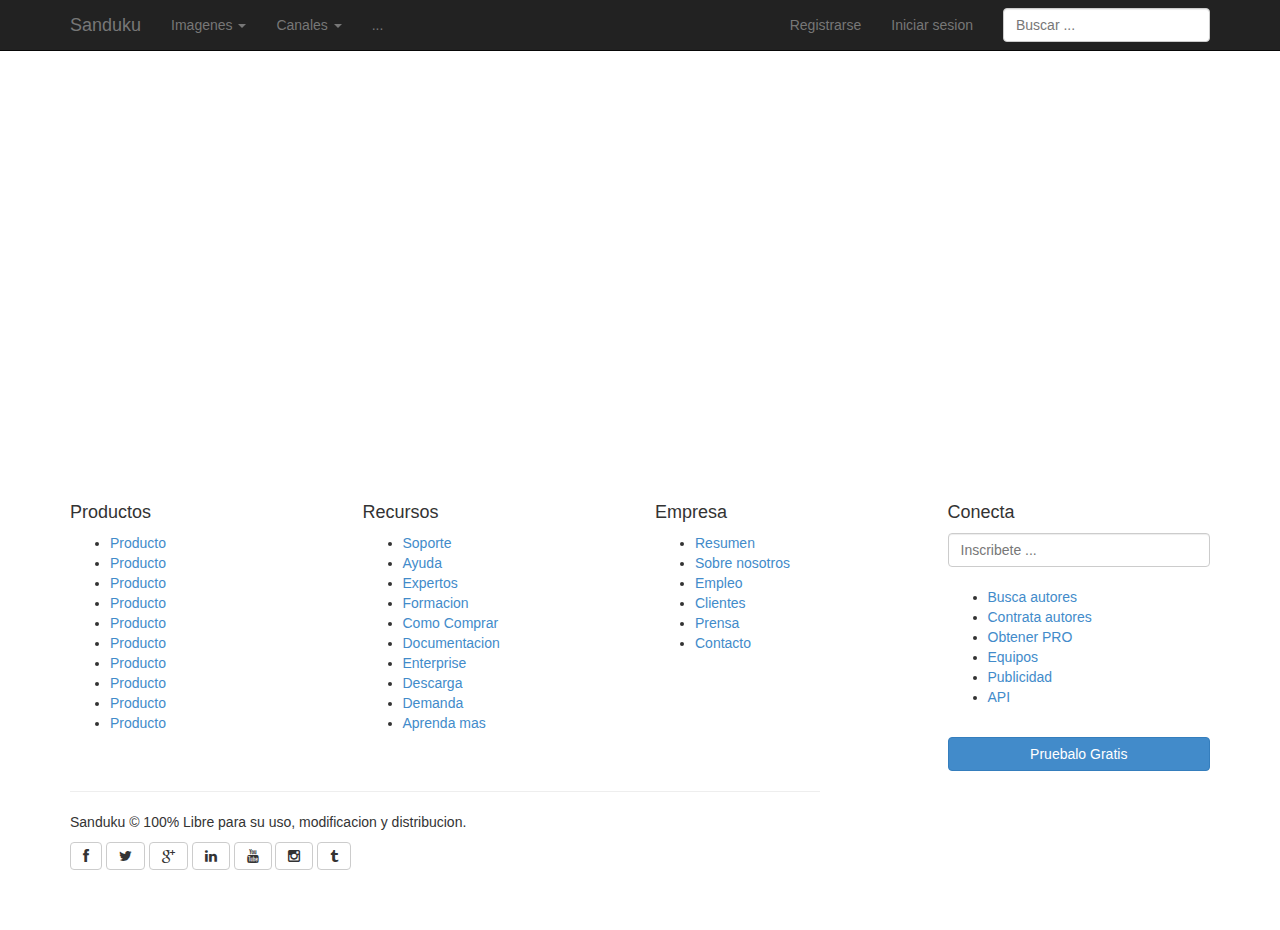
==== presentacion1/index.html @ 88672bf8 "Actualizando bootstrap" ====
<html>
<head>
<title>Portfolio</title>
<link rel="stylesheet" type="text/css" href="../res/bootstrap3/css/bootstrap.min.css">
<link rel="stylesheet" type="text/css" href="../res/font-awesome/css/font-awesome.min.css">
<style>
/** **/
.dropdown:hover .dropdown-menu {
    display: block;
 }
/** **/
 </style>
</head>

<body>
<header class="navbar navbar-inverse navbar-static-top" role="banner">
  <div class="container">
    <div class="navbar-header">
      <button class="navbar-toggle" type="button" data-toggle="collapse" data-target=".bs-navbar-collapse">
        <span class="sr-only">Toggle navigation</span>
        <span class="icon-bar"></span>
        <span class="icon-bar"></span>
        <span class="icon-bar"></span>
      </button>
      <a class="navbar-brand" href="#">Sanduku</a>
    </div>
    <nav class="collapse navbar-collapse bs-navbar-collapse" role="navigation">
      <ul class="nav navbar-nav">
      <li class="dropdown">
        <a href="#" class="dropdown-toggle" data-toggle="dropdown">Imagenes <b class="caret"></b></a>
        <ul class="dropdown-menu">
          <li><a href="#">Pupulares</a></li>
          <li><a href="#">Recientes</a></li>
          <li><a href="#">Canales</a></li>
        </ul>
      </li>
      <li class="dropdown">
        <a href="#" class="dropdown-toggle" data-toggle="dropdown">Canales <b class="caret"></b></a>
        <ul class="dropdown-menu">
          <li><a href="#">Recientes</a></li>
          <li><a href="#">Populares</a></li>
          <li><a href="#">Nuevo canal</a></li>
        </ul>
      </li>
      <li class="dropdown">
        <a href="#" class="dropdown-toggle" data-toggle="dropdown"> ...</b></a>
        <ul class="dropdown-menu">
          <li><a href="#">Etiquetas</a></li>
          <li class="divider"></li>
          <li><a href="#">Acerca de ...</a></li>
          <li><a href="#">Blog</a></li>
        </ul>
      </li>

      </ul>

   
    <ul class="nav navbar-nav navbar-right">
    <li><a href="">Registrarse</a></li>
    <li><a href="">Iniciar sesion</a></li>
      <li>
      <form class="navbar-form navbar-left" role="search">
      <div class="form-group">
        <input type="text" class="form-control" placeholder="Buscar ...">
      </div>
    </form>
   </li>
      
    </ul>
    </nav>
  </div>
</header>
<div class="container">
<!-- - - - - - - lo nav pils - - - - - - - - -->
	<div class="row">
		<div class="col-md-4">

		</div>
		<div class="col-md-8">
			<div class="embed-responsive embed-responsive-16by9">
  <iframe class="embed-responsive-item" src="http://youtube.com/embed/vCwpNgtm0bY"></iframe>
</div>
		</div>
	</div>

<!-- - - - - - - lo nav pils - - - - - - - - -->
</div>
	<div class="footer">
<div class="container">
	<div class="row">
		<div class="col-md-3">
			<h4>Productos</h4>
			<ul>
				<li><a href="#">Producto</a></li>
				<li><a href="#">Producto</a></li>
				<li><a href="#">Producto</a></li>
				<li><a href="#">Producto</a></li>
				<li><a href="#">Producto</a></li>
				<li><a href="#">Producto</a></li>
				<li><a href="#">Producto</a></li>
				<li><a href="#">Producto</a></li>
				<li><a href="#">Producto</a></li>
				<li><a href="#">Producto</a></li>
			</ul>
		</div>		<div class="col-md-3">
			<h4>Recursos</h4>
			<ul>
				<li><a href="#">Soporte</a></li>
				<li><a href="#">Ayuda</a></li>
				<li><a href="#">Expertos</a></li>
				<li><a href="#">Formacion</a></li>
				<li><a href="#">Como Comprar</a></li>
				<li><a href="#">Documentacion</a></li>
				<li><a href="#">Enterprise</a></li>
				<li><a href="#">Descarga</a></li>
				<li><a href="#">Demanda</a></li>
				<li><a href="#">Aprenda mas</a></li>

			</ul>
		</div>
		<div class="col-md-3">
			<h4>Empresa</h4>
			<ul>
				<li><a href="#">Resumen</a></li>
				<li><a href="#">Sobre nosotros</a></li>
				<li><a href="#">Empleo</a></li>
				<li><a href="#">Clientes</a></li>
				<li><a href="#">Prensa</a></li>
				<li><a href="#">Contacto</a></li>
			</ul>
		</div>
		<div class="col-md-3">
			<h4>Conecta</h4>

			<input type="text" placeholder="Inscribete ..." class="form-control">
			<br>
			<ul>
				<li><a href="#">Busca autores</a></li>
				<li><a href="#">Contrata autores</a></li>
				<li><a href="#">Obtener PRO</a></li>
				<li><a href="#">Equipos</a></li>
				<li><a href="#">Publicidad</a></li>
				<li><a href="#">API</a></li>
			</ul>
		<br>
		<a href="" class="btn btn-primary btn-block">Pruebalo Gratis</a>

		</div>
	</div>
	<div class="row">
		<div class="col-md-8">
		<hr>
		<p>Sanduku &copy; 100% Libre para su uso, modificacion y distribucion.</p>
		<a href="" class="btn btn-default"><i class="fa fa-facebook"></i> </a>
		<a href="" class="btn btn-default"><i class="fa fa-twitter"></i> </a>
		<a href="" class="btn btn-default"><i class="fa fa-google-plus"></i> </a>
		<a href="" class="btn btn-default"><i class="fa fa-linkedin"></i> </a>
		<a href="" class="btn btn-default"><i class="fa fa-youtube"></i> </a>
		<a href="" class="btn btn-default"><i class="fa fa-instagram"></i> </a>
		<a href="" class="btn btn-default"><i class="fa fa-tumblr"></i> </a>
		</div>
		<div class="col-md-4">
		</div>
	</div>

</div>
</div>
<br><br><br>

<script src="../res/jquery.min.js"></script>
<script src="../res/bootstrap3/js/bootstrap.min.js"></script>
<script>
	$(".tip").tooltip();
</script>
</body>

</html>
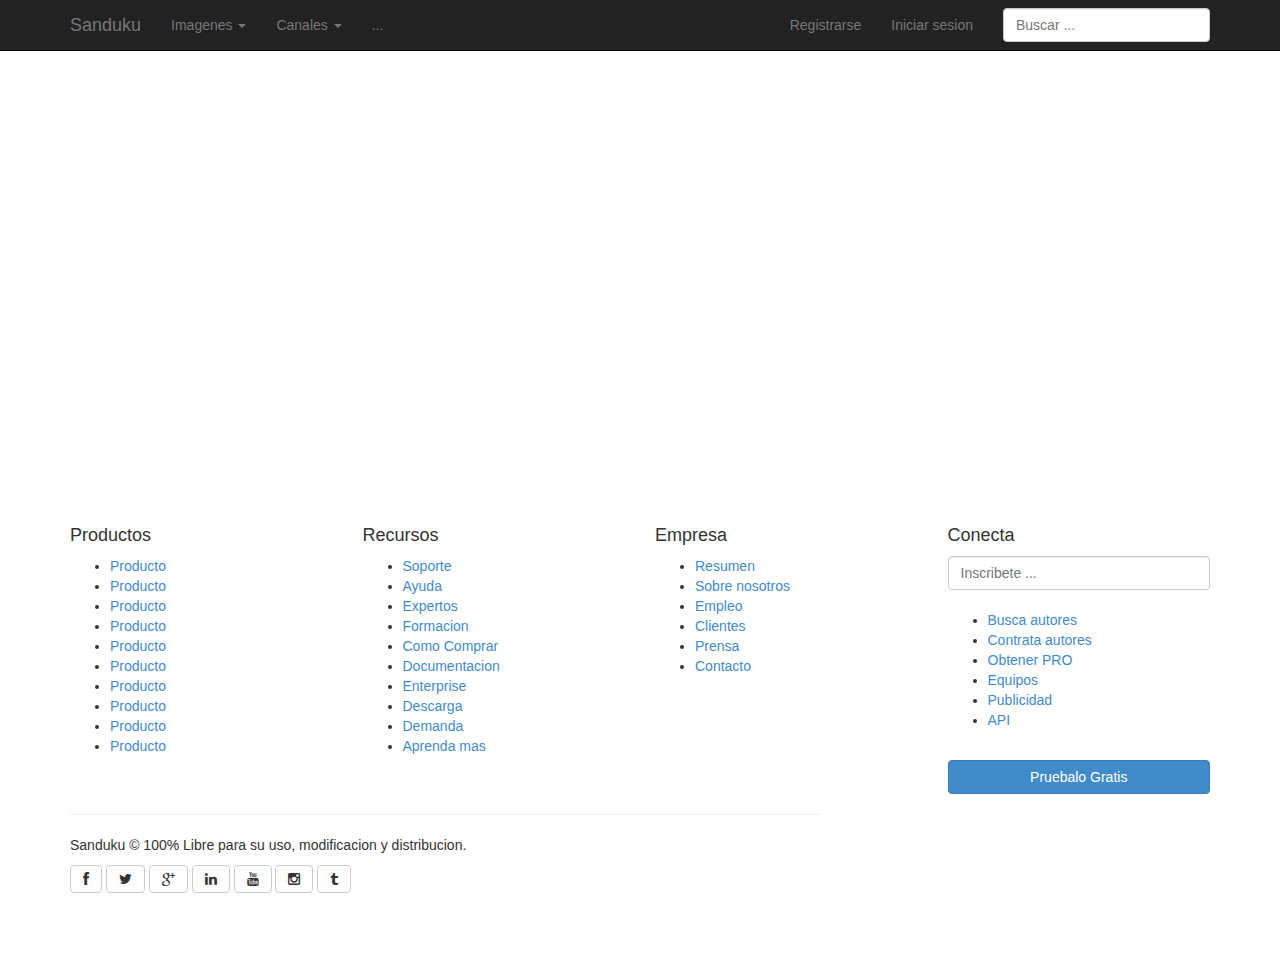
==== commit 9cb1eb0b: "Agregando flex video" ====
--- a/presentacion1/index.html
+++ b/presentacion1/index.html
@@ -3,6 +3,7 @@
 <title>Portfolio</title>
 <link rel="stylesheet" type="text/css" href="../res/bootstrap3/css/bootstrap.min.css">
 <link rel="stylesheet" type="text/css" href="../res/font-awesome/css/font-awesome.min.css">
+<link rel="stylesheet" type="text/css" href="../res/flex-video.css"/>
 <style>
 /** **/
 .dropdown:hover .dropdown-menu {
@@ -77,9 +78,8 @@
 
 		</div>
 		<div class="col-md-8">
-			<div class="embed-responsive embed-responsive-16by9">
-  <iframe class="embed-responsive-item" src="http://youtube.com/embed/vCwpNgtm0bY"></iframe>
-</div>
+
+ <div class="flex-video widescreen"><iframe src="https://www.youtube-nocookie.com/embed/vCwpNgtm0bY" frameborder="0" allowfullscreen=""></iframe></div>
 		</div>
 	</div>
 
--- a/res/flex-video.css
+++ b/res/flex-video.css
@@ -0,0 +1,24 @@
+.flex-video {
+  position: relative;
+  padding-top: 25px;
+  padding-bottom: 67.5%;
+  height: 0;
+  margin-bottom: 16px;
+  overflow: hidden;
+}
+ 
+.flex-video.widescreen { padding-bottom: 57.25%; }
+.flex-video.vimeo { padding-top: 0; }
+ 
+.flex-video iframe,
+.flex-video object,
+.flex-video embed {
+  position: absolute;
+  top: 0;
+  left: 0;
+  width: 100%;
+  height: 100%;
+}
+@media only screen and (max-device-width: 800px), only screen and (device-width: 1024px) and (device-height: 600px), only screen and (width: 1280px) and (orientation: landscape), only screen and (device-width: 800px), only screen and (max-width: 767px) {
+  .flex-video { padding-top: 0; }
+}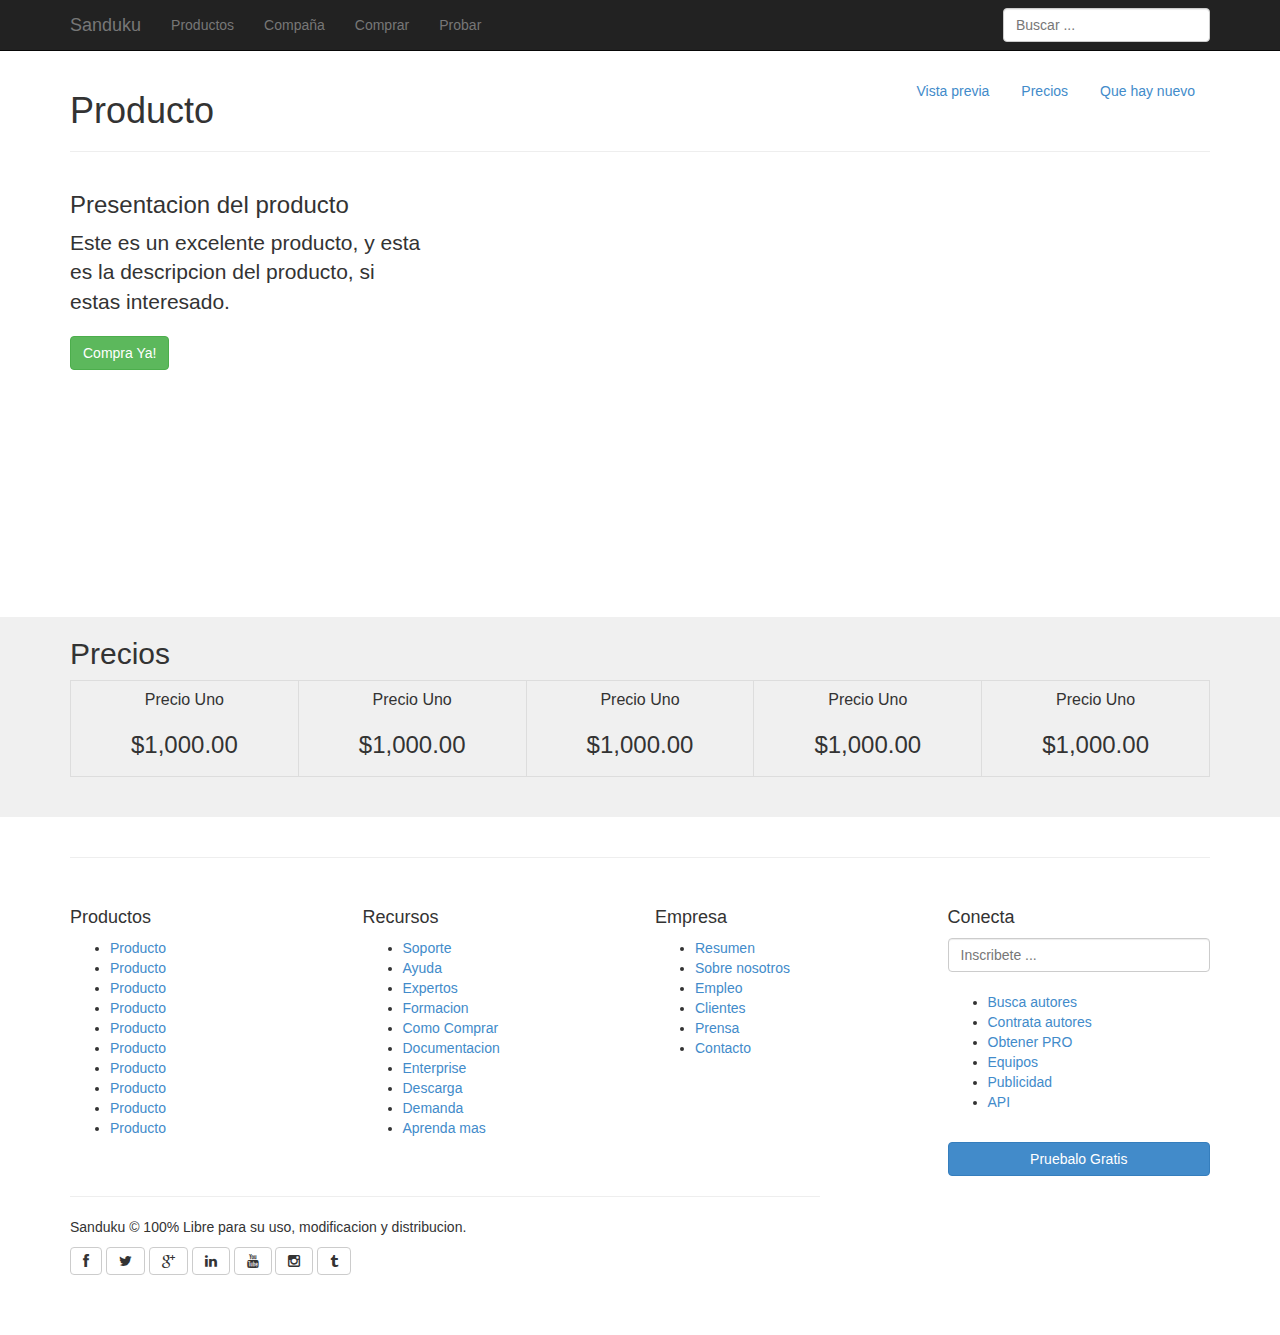
==== commit ef71cb7b: "Tabla de precios" ====
--- a/presentacion1/index.html
+++ b/presentacion1/index.html
@@ -27,38 +27,15 @@
     </div>
     <nav class="collapse navbar-collapse bs-navbar-collapse" role="navigation">
       <ul class="nav navbar-nav">
-      <li class="dropdown">
-        <a href="#" class="dropdown-toggle" data-toggle="dropdown">Imagenes <b class="caret"></b></a>
-        <ul class="dropdown-menu">
-          <li><a href="#">Pupulares</a></li>
-          <li><a href="#">Recientes</a></li>
-          <li><a href="#">Canales</a></li>
-        </ul>
-      </li>
-      <li class="dropdown">
-        <a href="#" class="dropdown-toggle" data-toggle="dropdown">Canales <b class="caret"></b></a>
-        <ul class="dropdown-menu">
-          <li><a href="#">Recientes</a></li>
-          <li><a href="#">Populares</a></li>
-          <li><a href="#">Nuevo canal</a></li>
-        </ul>
-      </li>
-      <li class="dropdown">
-        <a href="#" class="dropdown-toggle" data-toggle="dropdown"> ...</b></a>
-        <ul class="dropdown-menu">
-          <li><a href="#">Etiquetas</a></li>
-          <li class="divider"></li>
-          <li><a href="#">Acerca de ...</a></li>
-          <li><a href="#">Blog</a></li>
-        </ul>
-      </li>
+    <li><a href="">Productos</a></li>
+    <li><a href="">Compa&ntilde;a</a></li>
+    <li><a href="">Comprar</a></li>
+    <li><a href="">Probar</a></li>
 
       </ul>
 
    
     <ul class="nav navbar-nav navbar-right">
-    <li><a href="">Registrarse</a></li>
-    <li><a href="">Iniciar sesion</a></li>
       <li>
       <form class="navbar-form navbar-left" role="search">
       <div class="form-group">
@@ -72,10 +49,23 @@
   </div>
 </header>
 <div class="container">
+<div class="row">
+	<div class="col-md-12">
+<ul class="nav nav-pills pull-right">
+  <li><a href="#">Vista previa</a></li>
+  <li><a href="#">Precios</a></li>
+  <li><a href="#">Que hay nuevo</a></li>
+</ul>
+	<h1>Producto</h1>
+	<hr>
+	</div>
+</div>
 <!-- - - - - - - lo nav pils - - - - - - - - -->
 	<div class="row">
 		<div class="col-md-4">
-
+		<h3>Presentacion del producto</h3>
+		<p class="lead">Este es un excelente producto, y esta es la descripcion del producto, si estas interesado.</p>
+		<a href="" class="btn btn-success">Compra Ya!</a>
 		</div>
 		<div class="col-md-8">
 
@@ -84,6 +74,34 @@
 	</div>
 
 <!-- - - - - - - lo nav pils - - - - - - - - -->
+</div>
+<div style="background:#f0f0f0;">
+<div class="container">
+<div class="row">
+	<div class="col-md-12">
+	<h2>Precios</h2>
+	<table class="table table-bordered table-hover">
+		<tr>
+			<td><center>Precio Uno<br><h3>$1,000.00</h3></center></td>
+			<td><center>Precio Uno<br><h3>$1,000.00</h3></center></td>
+			<td><center>Precio Uno<br><h3>$1,000.00</h3></center></td>
+			<td><center>Precio Uno<br><h3>$1,000.00</h3></center></td>
+			<td><center>Precio Uno<br><h3>$1,000.00</h3></center></td>
+
+		</tr>
+	</table>
+	<br>
+</div>
+</div>
+</div>
+</div>
+
+<div class="container">
+	<div class="row">
+		<div class="col-md-12">
+<br><hr><br>
+</div>
+</div>
 </div>
 	<div class="footer">
 <div class="container">
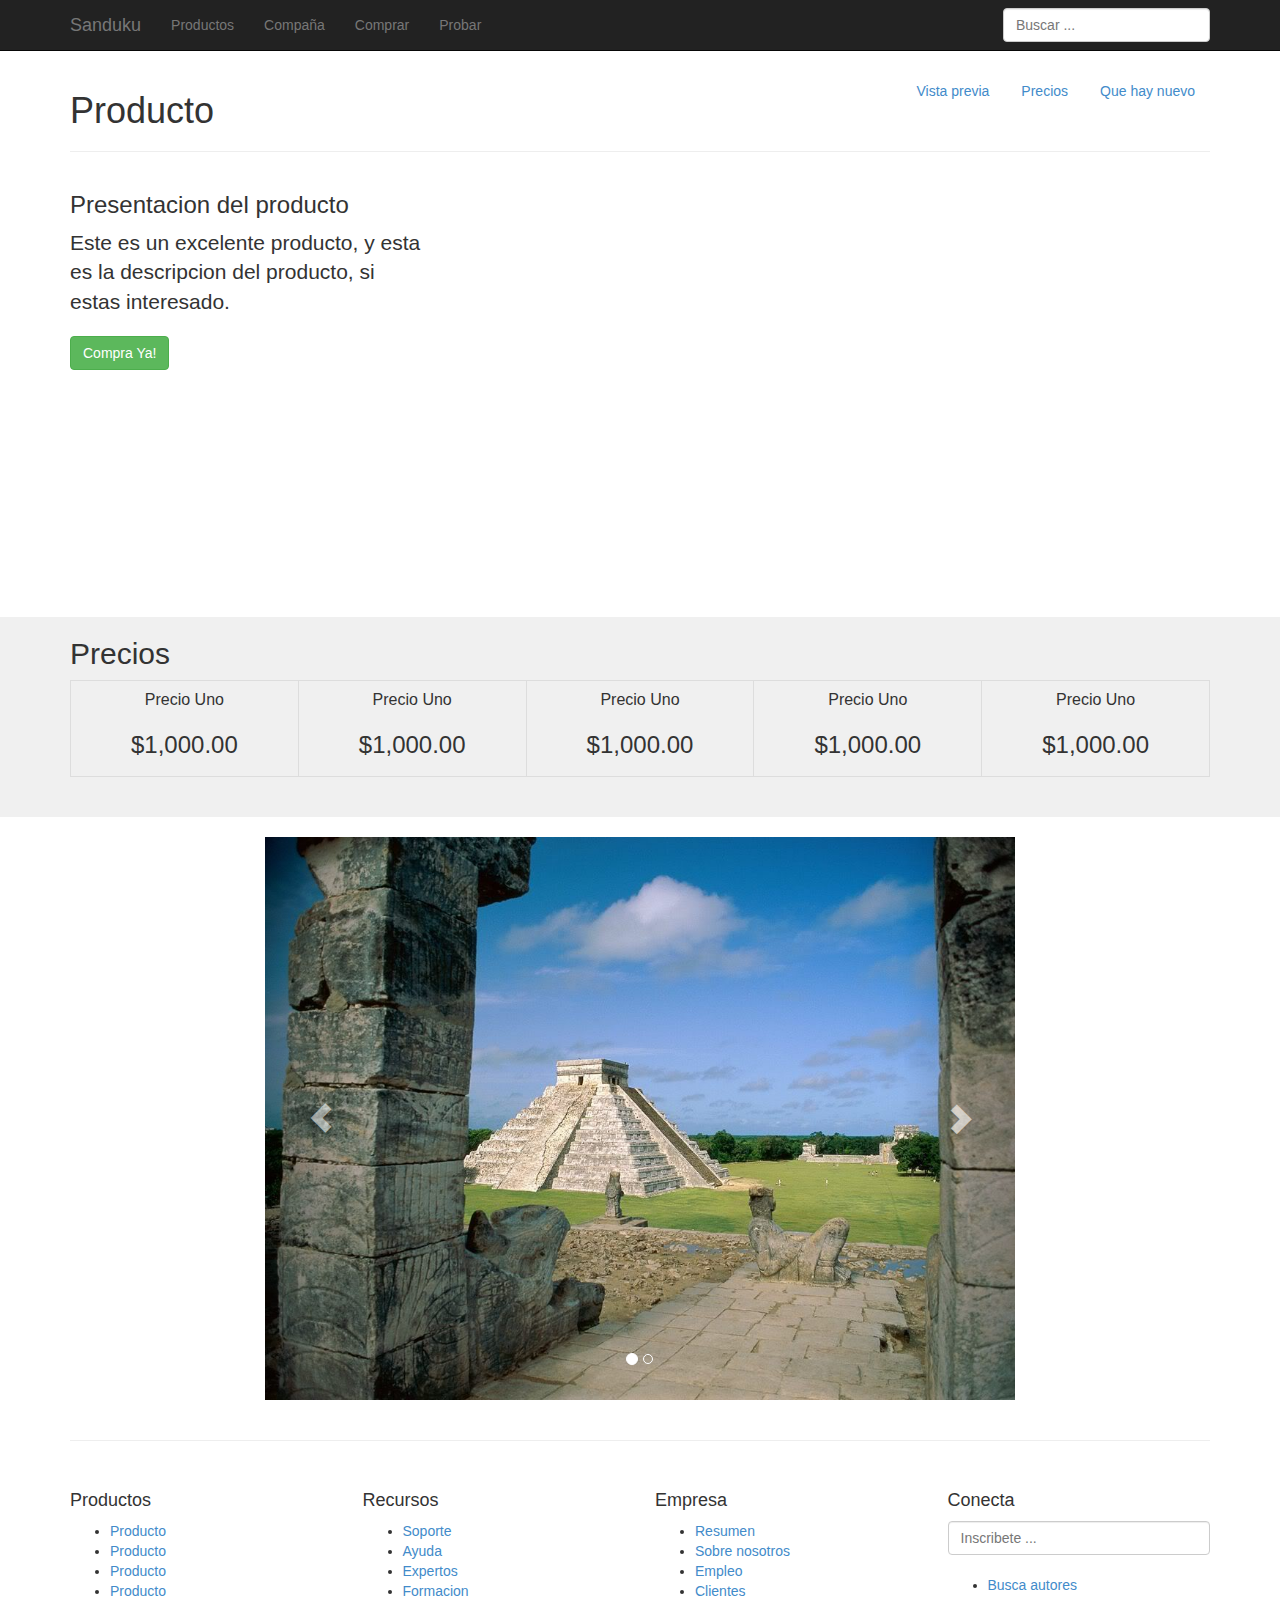
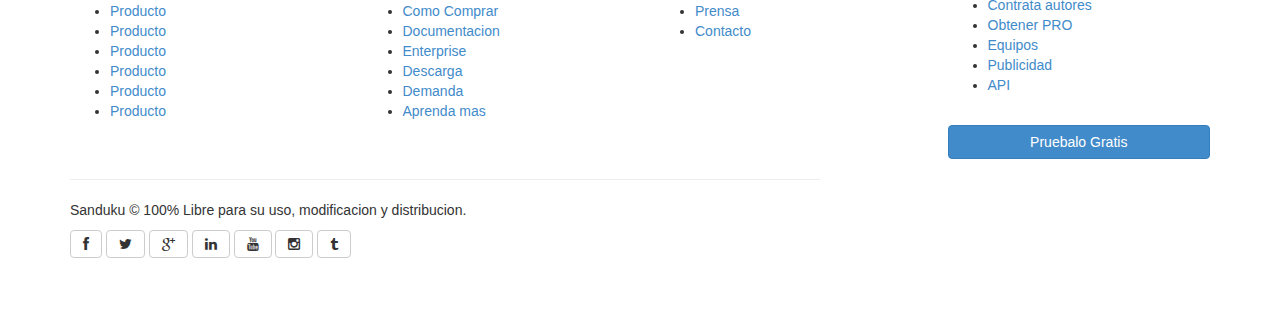
==== commit 61160308: "Carrousel" ====
--- a/presentacion1/index.html
+++ b/presentacion1/index.html
@@ -95,6 +95,45 @@
 </div>
 </div>
 </div>
+<br>
+<div class="container">
+<div class="row">
+	<div class="col-md-2"></div>
+	<div class="col-md-8">
+
+<div id="carousel-example-generic" class="carousel slide" data-ride="carousel">
+  <!-- Indicators -->
+  <ol class="carousel-indicators">
+    <li data-target="#carousel-example-generic" data-slide-to="0" class="active"></li>
+    <li data-target="#carousel-example-generic" data-slide-to="1"></li>
+  </ol>
+
+  <!-- Wrapper for slides -->
+  <div class="carousel-inner">
+    <div class="item active">
+      <img src="../res/img/1024x768/1.jpg" class="img-responsive" alt="...">
+      <div class="carousel-caption">
+      </div>
+    </div>
+    <div class="item">
+      <img src="../res/img/1024x768/2.jpg" alt="...">
+      <div class="carousel-caption">
+      </div>
+    </div>
+  </div>
+
+  <!-- Controls -->
+  <a class="left carousel-control" href="#carousel-example-generic" role="button" data-slide="prev">
+    <span class="glyphicon glyphicon-chevron-left"></span>
+  </a>
+  <a class="right carousel-control" href="#carousel-example-generic" role="button" data-slide="next">
+    <span class="glyphicon glyphicon-chevron-right"></span>
+  </a>
+</div>
+</div>
+</div>
+</div>
+
 
 <div class="container">
 	<div class="row">
